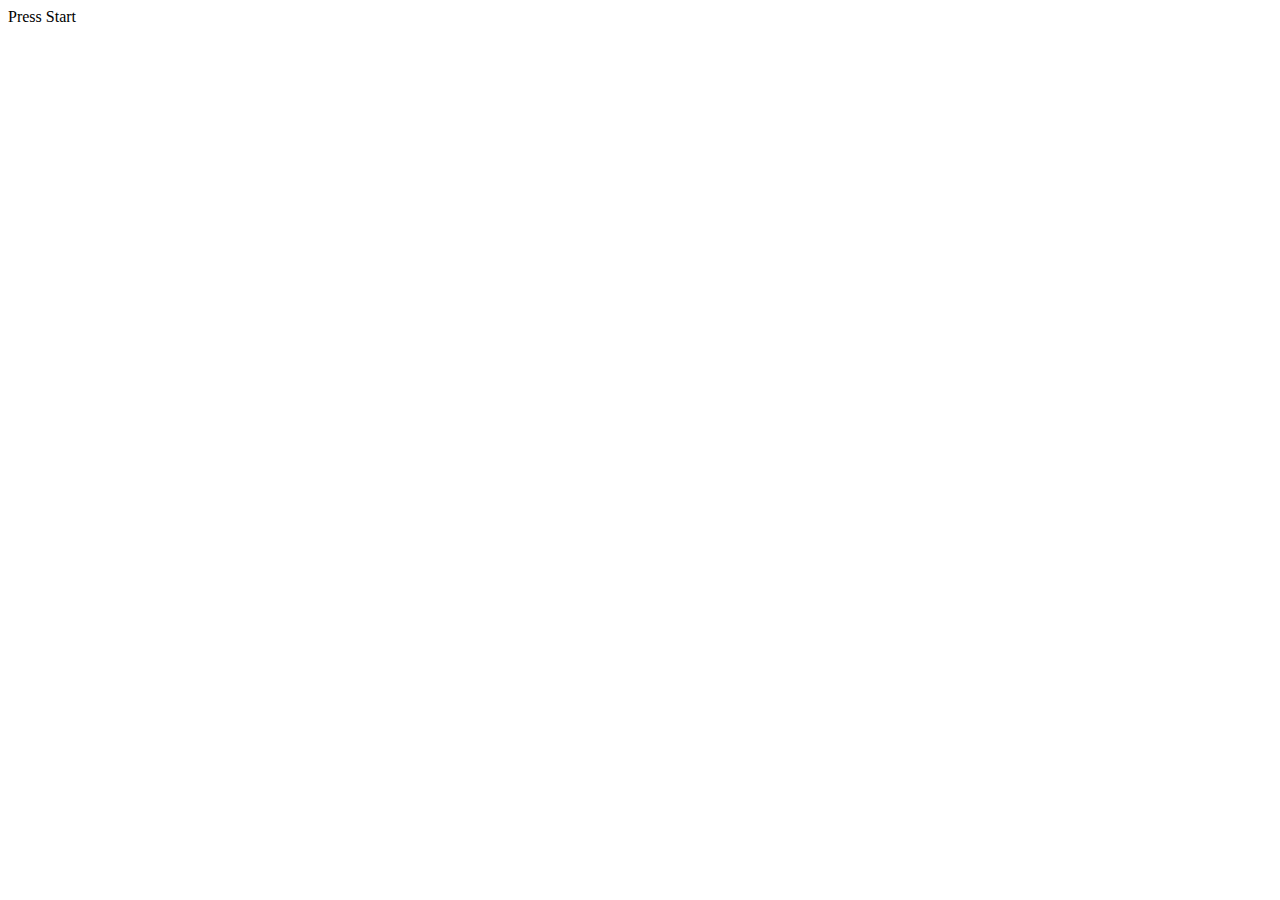
==== src/index.html @ 3e3a7a9f "create basic game structure in index.html" ====
<!DOCTYPE html>
<html lang="en">
  <head>
    <meta charset="UTF-8" />
    <meta name="viewport" content="width=device-width, initial-scale=1.0" />
    <title>Flying Bird Game</title>
  </head>
  <body>
    <div class="score"></div>
    <div class="game">
      <div class="startScreen">Press Start</div>
      <span class="gameMessage hide"></span>
      <div class="gameArea"></div>
    </div>
  </body>
</html>
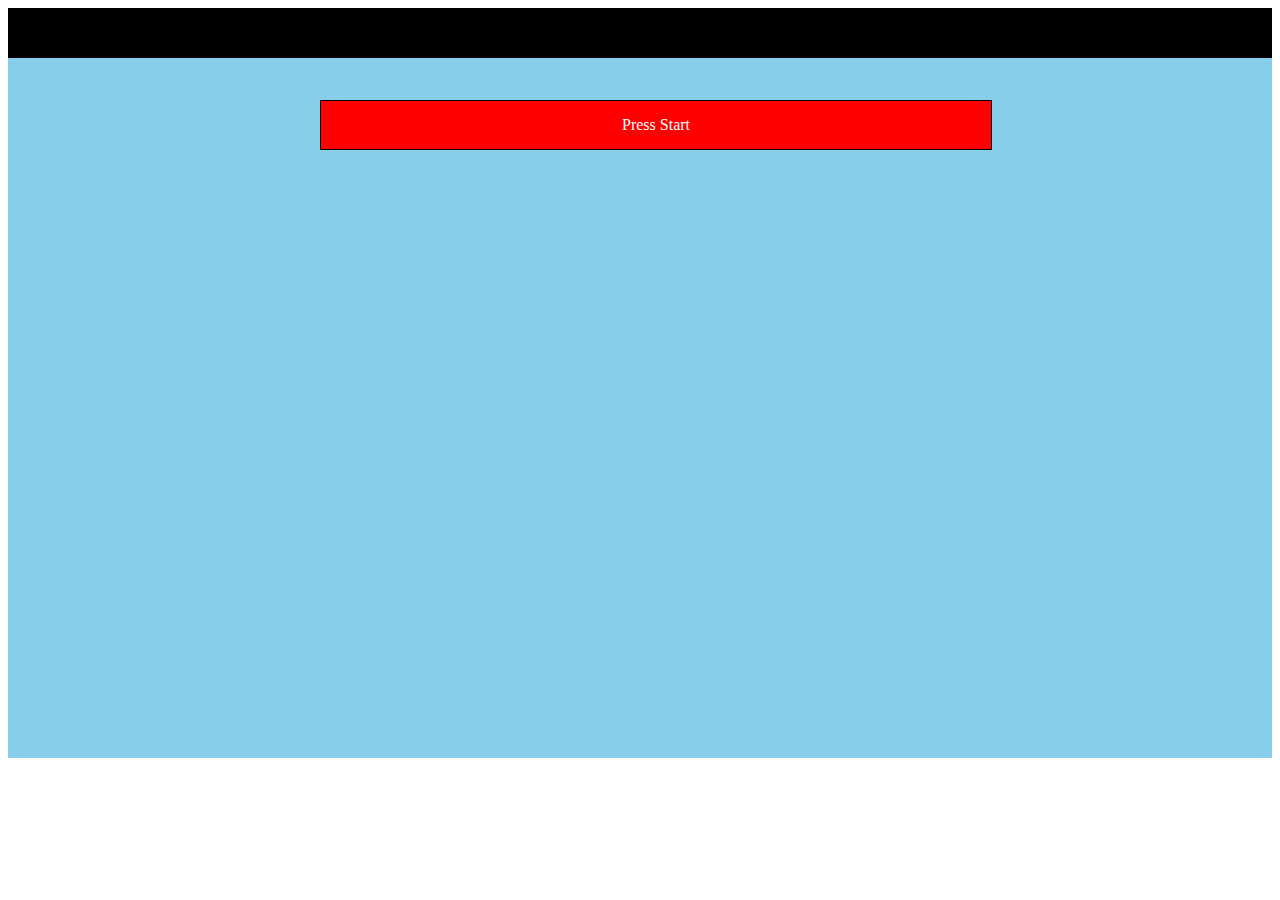
==== commit ae9b08d0: "added styles for game" ====
--- a/src/index.html
+++ b/src/index.html
@@ -4,6 +4,7 @@
     <meta charset="UTF-8" />
     <meta name="viewport" content="width=device-width, initial-scale=1.0" />
     <title>Flying Bird Game</title>
+    <link rel="stylesheet" href="./style.css" />
   </head>
   <body>
     <div class="score"></div>
--- a/src/style.css
+++ b/src/style.css
@@ -0,0 +1,31 @@
+.hide {
+    display: none;
+}
+
+.score {
+    background-color: black;
+    color: white;
+    text-align: center;
+    height: 50px;
+    font-size: 1.5em;
+    font-family: fantasy;
+}
+
+.gameArea {
+    background-color: skyblue;
+    width: 100%;
+    height: 700px;
+    margin: auto;
+}
+
+.startScreen {
+    position: absolute;
+    background-color: red;
+    left: 25%;
+    top: 100px;
+    color: white;
+    width: 50%;
+    padding: 15px;
+    border: 1px solid black;
+    text-align: center;
+}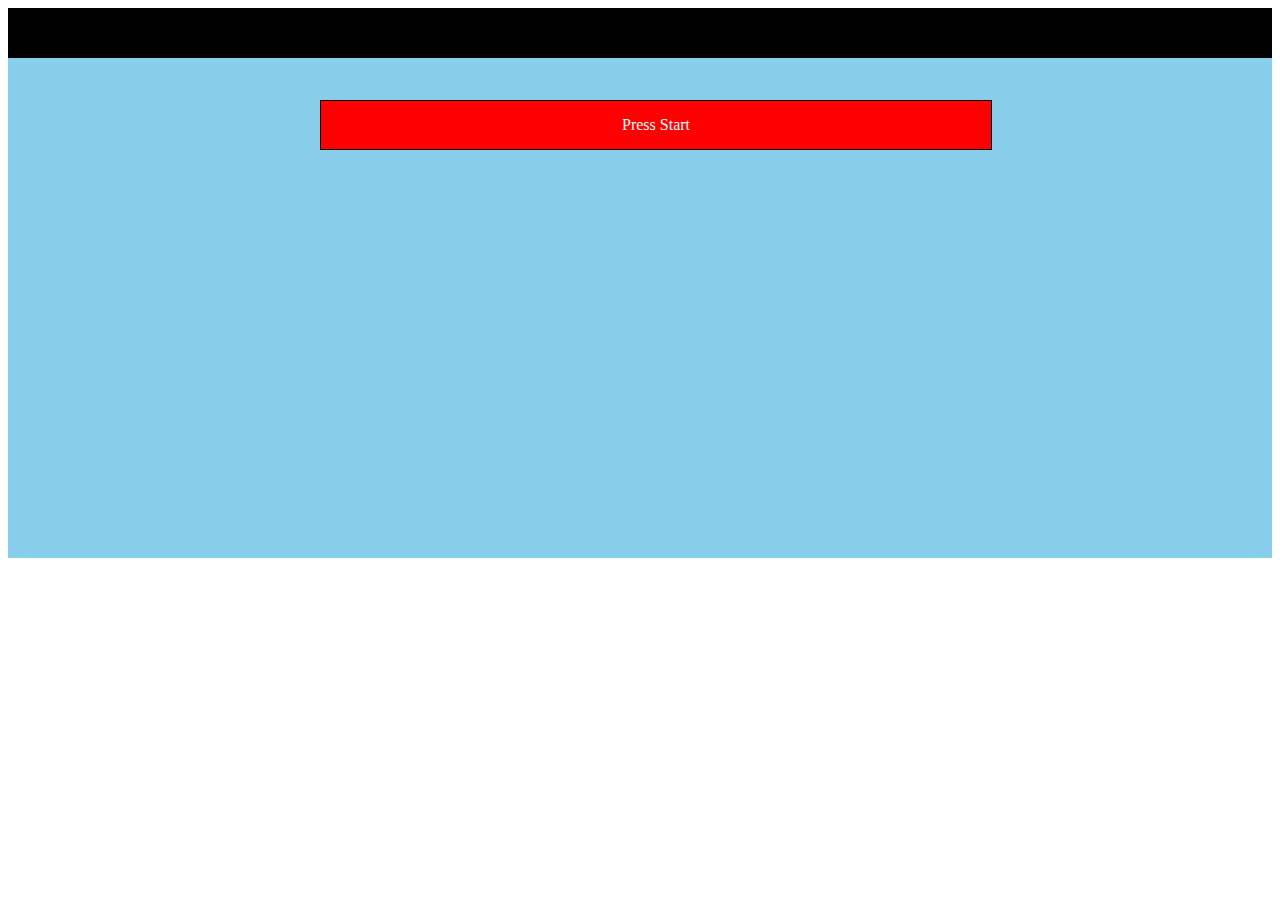
==== commit a36f7fe8: "add event listeners to the game" ====
--- a/src/index.html
+++ b/src/index.html
@@ -13,5 +13,7 @@
       <span class="gameMessage hide"></span>
       <div class="gameArea"></div>
     </div>
+
+    <script src="./flyingBird.js"></script>
   </body>
 </html>
--- a/src/style.css
+++ b/src/style.css
@@ -14,7 +14,7 @@
 .gameArea {
     background-color: skyblue;
     width: 100%;
-    height: 700px;
+    height: 500px;
     margin: auto;
 }
 
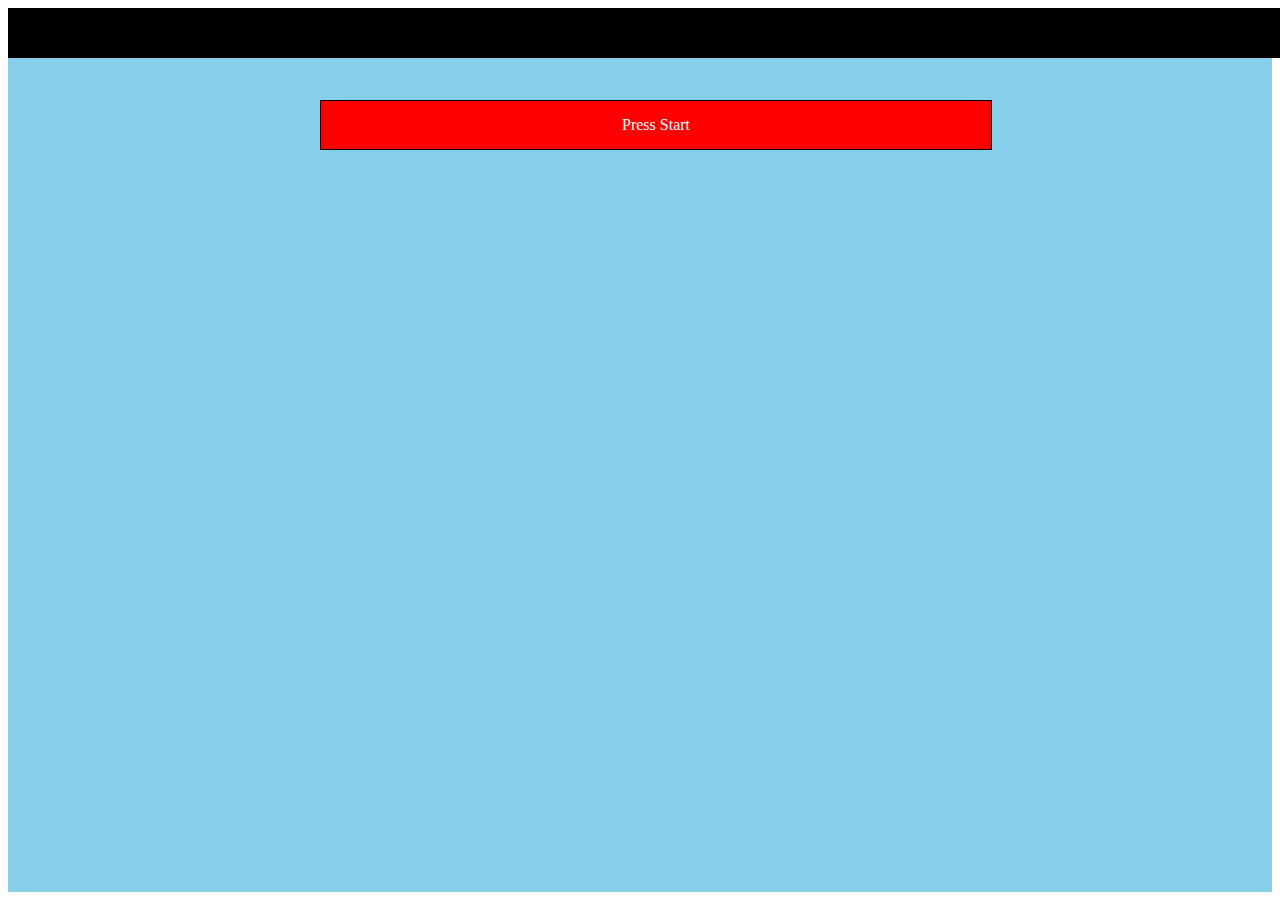
==== commit 98594e63: "add pipes to game area and added functionality for pipes" ====
--- a/src/index.html
+++ b/src/index.html
@@ -1,19 +1,21 @@
-<!DOCTYPE html>
 <html lang="en">
   <head>
     <meta charset="UTF-8" />
     <meta name="viewport" content="width=device-width, initial-scale=1.0" />
     <title>Flying Bird Game</title>
-    <link rel="stylesheet" href="./style.css" />
+    <!-- Link to external CSS file -->
+    <link rel="stylesheet" href="style.css" />
   </head>
   <body>
     <div class="score"></div>
+
     <div class="game">
+      <div class="gameArea"></div>
       <div class="startScreen">Press Start</div>
       <span class="gameMessage hide"></span>
-      <div class="gameArea"></div>
     </div>
 
-    <script src="./flyingBird.js"></script>
+    <!-- Link to external JavaScript file -->
+    <script src="flyingBird.js"></script>
   </body>
 </html>
--- a/src/style.css
+++ b/src/style.css
@@ -1,8 +1,21 @@
+/* Hide elements */
 .hide {
     display: none;
 }
 
+/* Game area styling */
+.gameArea {
+    background-color: skyblue;
+    width: 100%;
+    height: 100%;
+    margin: auto;
+}
+
+/* Score display */
 .score {
+    position: absolute;
+    width: 100%;
+    z-index: 100;
     background-color: black;
     color: white;
     text-align: center;
@@ -11,13 +24,7 @@
     font-family: fantasy;
 }
 
-.gameArea {
-    background-color: skyblue;
-    width: 100%;
-    height: 500px;
-    margin: auto;
-}
-
+/* Start screen styling */
 .startScreen {
     position: absolute;
     background-color: red;
@@ -28,4 +35,46 @@
     padding: 15px;
     border: 1px solid black;
     text-align: center;
+}
+
+/* Bird element styling */
+.bird {
+    position: absolute;
+    top: 100px;
+    left: 50px;
+    width: 50px;
+    height: 40px;
+    line-height: 40px;
+    font-size: 1.5em;
+    background-image: url(../bird.png);
+    background-size: cover;
+}
+
+/* Wing styling */
+.wing {
+    position: absolute;
+    top: 10px;
+    left: 0;
+    background-color: gold;
+    width: 25px;
+    height: 12px;
+    border-radius: 5px;
+}
+
+/* Game message styling */
+.gameMessage {
+    position: absolute;
+    top: 10%;
+    text-align: center;
+    left: 20%;
+    width: 60%;
+    background-color: aliceblue;
+    font-size: 2em;
+}
+
+/* Pipe styling */
+.pipe {
+    width: 100px;
+    position: absolute;
+    text-align: center;
 }